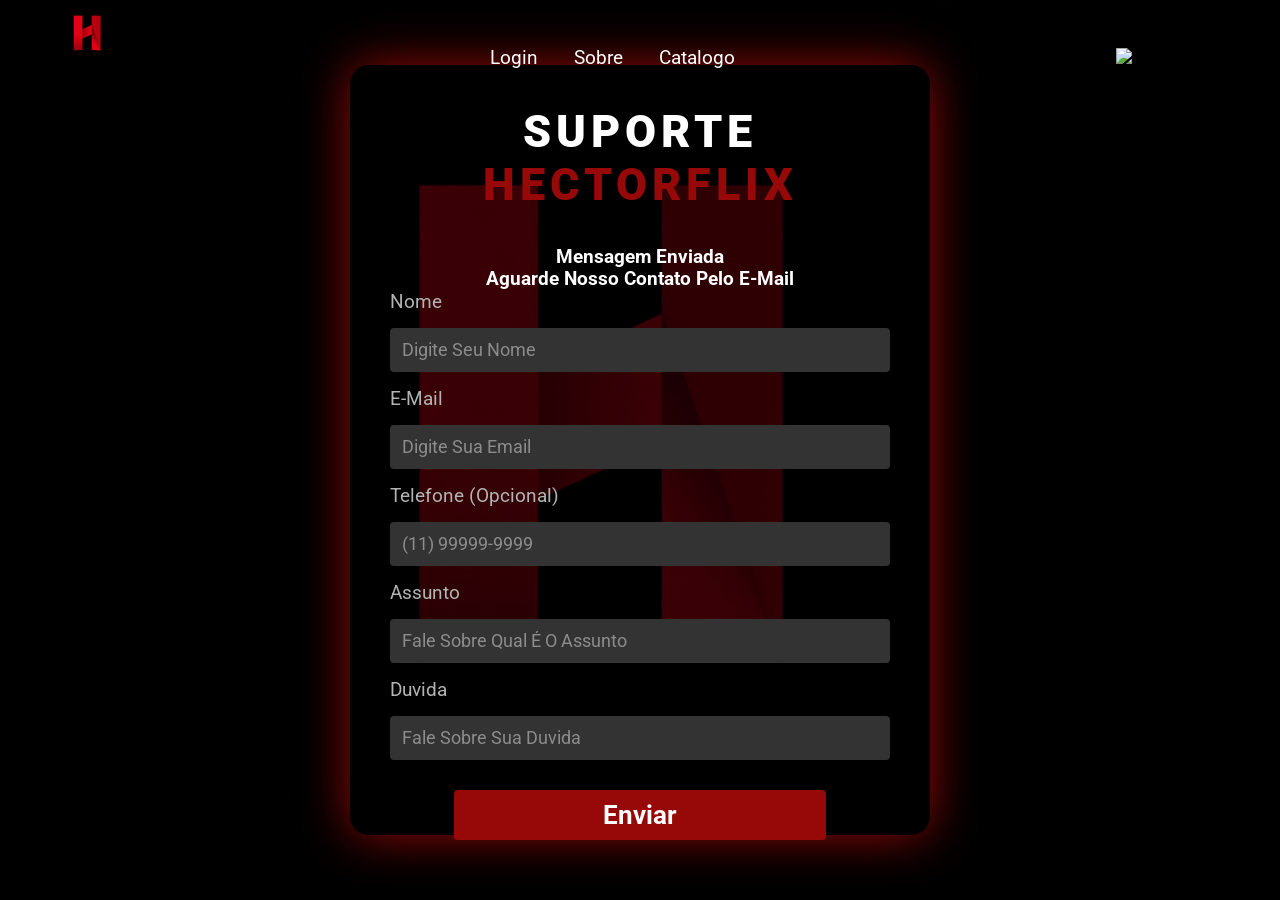
==== contato2.html @ f976bb11 "Update" ====
<!DOCTYPE html>
<html lang="pt-br">
<head>
    <meta charset="UTF-8">
    <meta name="viewport" content="width=device-width, initial-scale=1.0">
    <link rel="stylesheet" href="style4.css">
    <link rel="preconnect" href="https://fonts.googleapis.com">
    <link rel="preconnect" href="https://fonts.gstatic.com" crossorigin>
    <link href="https://fonts.googleapis.com/css2?family=Roboto:wght@300;400;700;900&display=swap" rel="stylesheet">

    <title>Login | HectorFlix</title>
</head>
<body>
    <header class="header">
        <section>
            <a href="#" class="logo">
                <img width="100" src="./img/ChatGPT Image 4 de fev. de 2026, 10_32_49.png" alt="logo">
            </a>

           <nav class="navbar">
                <a href="./login.html">Login</a>
                <a href="./index.html">Sobre</a>
                <a href="./index.html">Catalogo</a>
            </nav>

            <div class="icons">
                <img width="30" height="30" src="https://img.icons8.com/ios/50/ffffff/search--v1.png"
                    alt="search--v1" />
            </div>
        </section>
        </header>

    <div class="login-container">
        <h1 class="logo"><span> SUPORTE </span> HECTORFLIX</h1>

        <h3 class="sub-title">Mensagem Enviada <br>Aguarde nosso contato pelo e-mail </h3>

        <form class="login-form">
            <label for="username">Nome</label>
            <input type="text" id="username" placeholder="Digite seu Nome">

            <label for="E-mail">E-mail</label>
            <input type="email" id="email" placeholder="Digite sua email">

            <label for="Telefone">Telefone (opcional)</label>
            <input type="tel" id="telefone" placeholder="(11) 99999-9999">

            <label for="assunto">Assunto</label>
            <input type="text" id="assunto" placeholder="Fale sobre qual é o assunto">

            <label for="duvida">Duvida</label>
            <input type="text" id="duvida" placeholder="Fale sobre sua duvida">
        </form>
            
        <form class="btn" action="./"> 
            <input type="submit" value="Enviar" >
        </form>
    </div>

</body>
</html>
---- style4.css ----
:root {
    --main-color: #970808;
    --black: #000000;
    --dark: #141414;
    --white: #ffffff;
}

*{
    margin: 0;
    padding: 0;
    outline: none;
    border: none;
    text-decoration: none;
    text-transform: capitalize;
    transition: 0.2s linear;
    font-family: "Roboto", sans-serif;
}

body {
    background: linear-gradient(rgba(0,0,0,0.75), rgba(0,0,0,0.75)),
                url("img/ChatGPT\ Image\ 4\ de\ fev.\ de\ 2026\,\ 10_32_49.png");
    background-size: cover;
    background-position: center;
    height: 100vh;

    display: flex;
    align-items: center;
    justify-content: center;
}

section {
    padding: 3rem 2rem;
    margin: 0 auto;
    max-width: 1200px;
}

.header {
    position: fixed;
    top: 0;
    left: 0;
    right: 0;
    z-index: 99;
    border-bottom: var(--border);
}

.header section{
    display: flex;
    align-items: center;
    justify-content: space-between;
    padding-top: 1.5px;
    padding-bottom: 1.5px;

}

.navbar a {
    margin: 0 1rem;
    font-size: 1.2rem;
    color: #fff;
}

.navbar a:hover {
    color: var(--main-color);
    border-bottom: 0.1rem solid var(--main-color);
    padding-bottom: 0.5rem;
    font-size: 1.5rem;
}

.icons img {
    margin: 2rem;
    cursor: pointer;
}

.icons img:hover {
    width: 40px;
    height: 40px;

}

.login-container {
    padding: 40px;
    width: 500px;
    height: 690px;
    border-radius: 19px;
    box-shadow: 0 0 50px var(--main-color);
    text-align: center;
}

.logo {
    color: var(--main-color);
    font-size: 2.8rem;
    font-weight: 900;
    letter-spacing: 5px;
    margin-bottom: 35px;
}

.logo span {
    color: #ffffff;
}

.sub-title {
    color: #fff;
}

.login-form {
    display: flex;
    flex-direction: column;
    gap: 15px;
}

.login-form label {
    text-align: left;
    color: #b3b3b3;
    font-size: 1.2rem;
}

.login-form input {
    padding: 12px;
    border-radius: 4px;
    background-color: #333;
    color: var(--white);
    font-size: 1.1rem;
}

.login-form input::placeholder {
    color: #8c8c8c;
}

.login-form input:focus {
    outline: 2px solid var(--main-color);
}

/* Botão */
.btn input {
    margin-top: 30px;
    padding: 10px 9.3rem;
    background-color: var(--main-color);
    color: var(--white);
    font-size: 1.6rem;
    font-weight: 700;
    border-radius: 4px;
    cursor: pointer;
}

.btn input:hover {
    background-color: var(--dark);
    transition: 0.5s;
}

.btn input:hover {
    color: var(--main-color);
    transition: 0.5s;
}
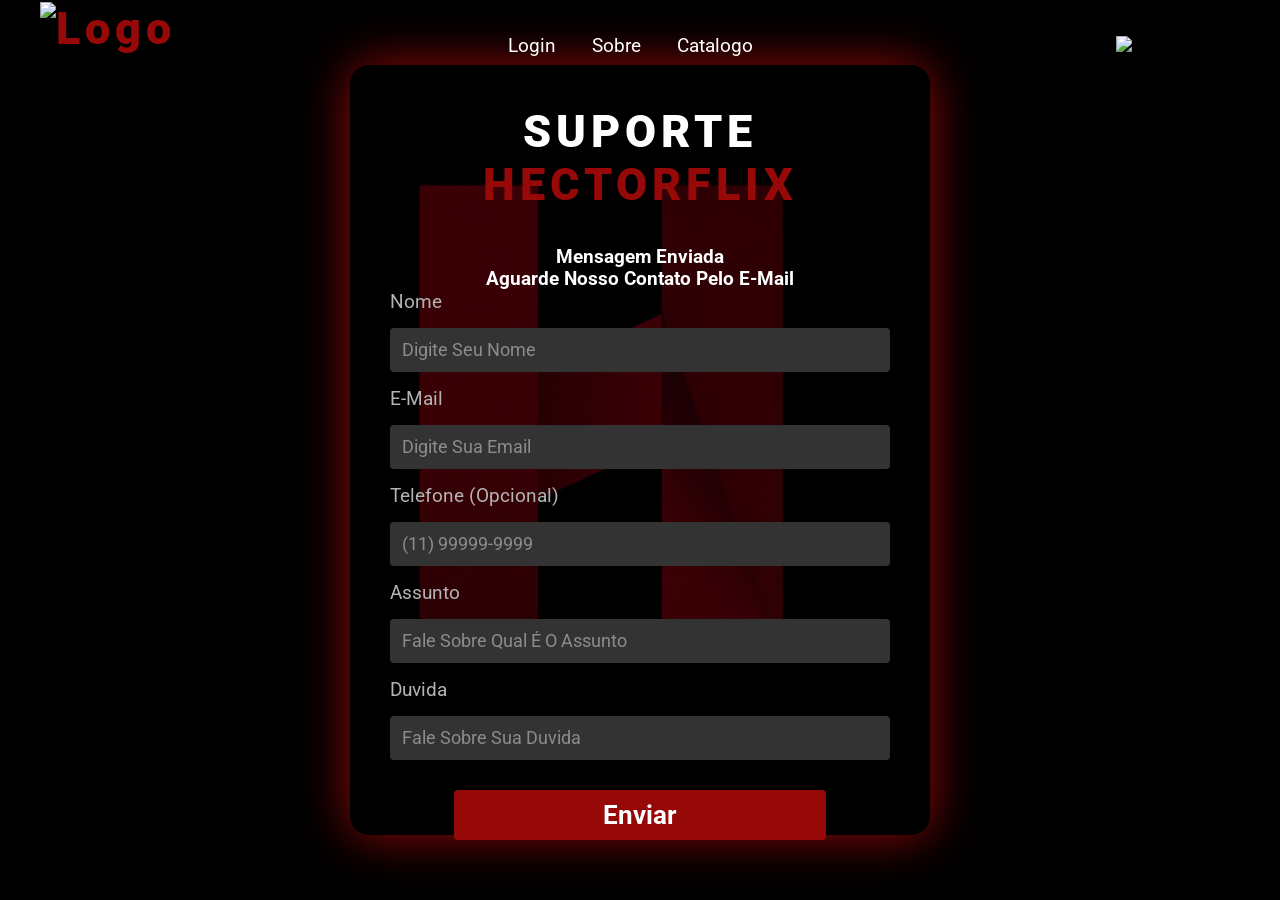
==== commit 4c489319: "Update image source path in contato2.html" ====
--- a/contato2.html
+++ b/contato2.html
@@ -14,7 +14,7 @@
     <header class="header">
         <section>
             <a href="#" class="logo">
-                <img width="100" src="./img/ChatGPT Image 4 de fev. de 2026, 10_32_49.png" alt="logo">
+                 <img width="100" src="../atividade2/img/ChatGPT Image 4 de fev. de 2026, 10_32_49.png" alt="logo">
             </a>
 
            <nav class="navbar">
